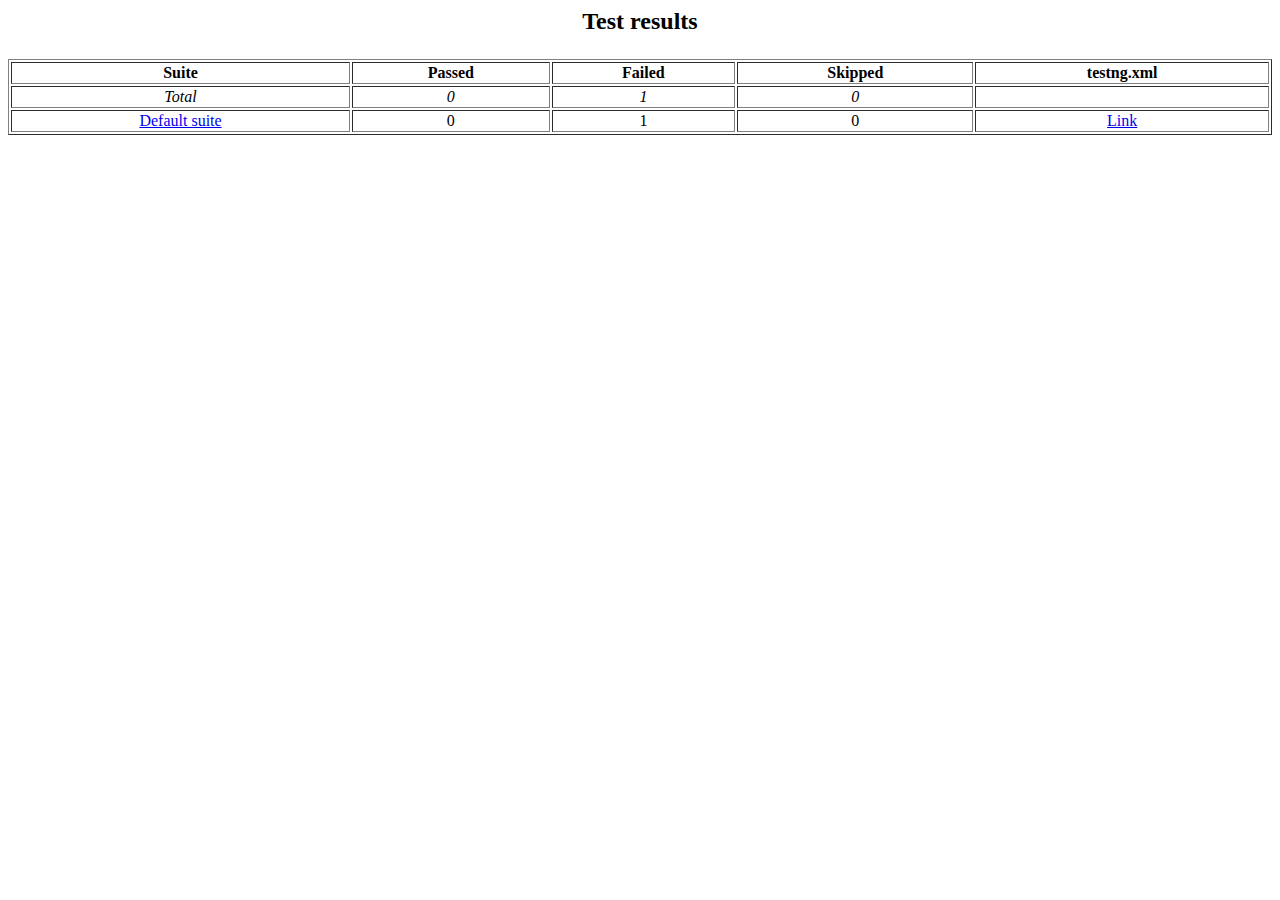
==== Cabelas/test-output/old/index.html @ 3e89ff4b "Avance de test signinsuccess" ====
<html>
<head><title></title><link href="./testng.css" rel="stylesheet" type="text/css" />
<link href="./my-testng.css" rel="stylesheet" type="text/css" />
</head><body>
<h2><p align='center'>Test results</p></h2>
<table border='1' width='100%' class='main-page'><tr><th>Suite</th><th>Passed</th><th>Failed</th><th>Skipped</th><th>testng.xml</th></tr>
<tr align='center' class='invocation-failed'><td><em>Total</em></td><td><em>0</em></td><td><em>1</em></td><td><em>0</em></td><td>&nbsp;</td></tr>
<tr align='center' class='invocation-failed'><td><a href='Default suite/index.html'>Default suite</a></td>
<td>0</td><td>1</td><td>0</td><td><a href='Default suite/testng.xml.html'>Link</a></td></tr></table></body></html>
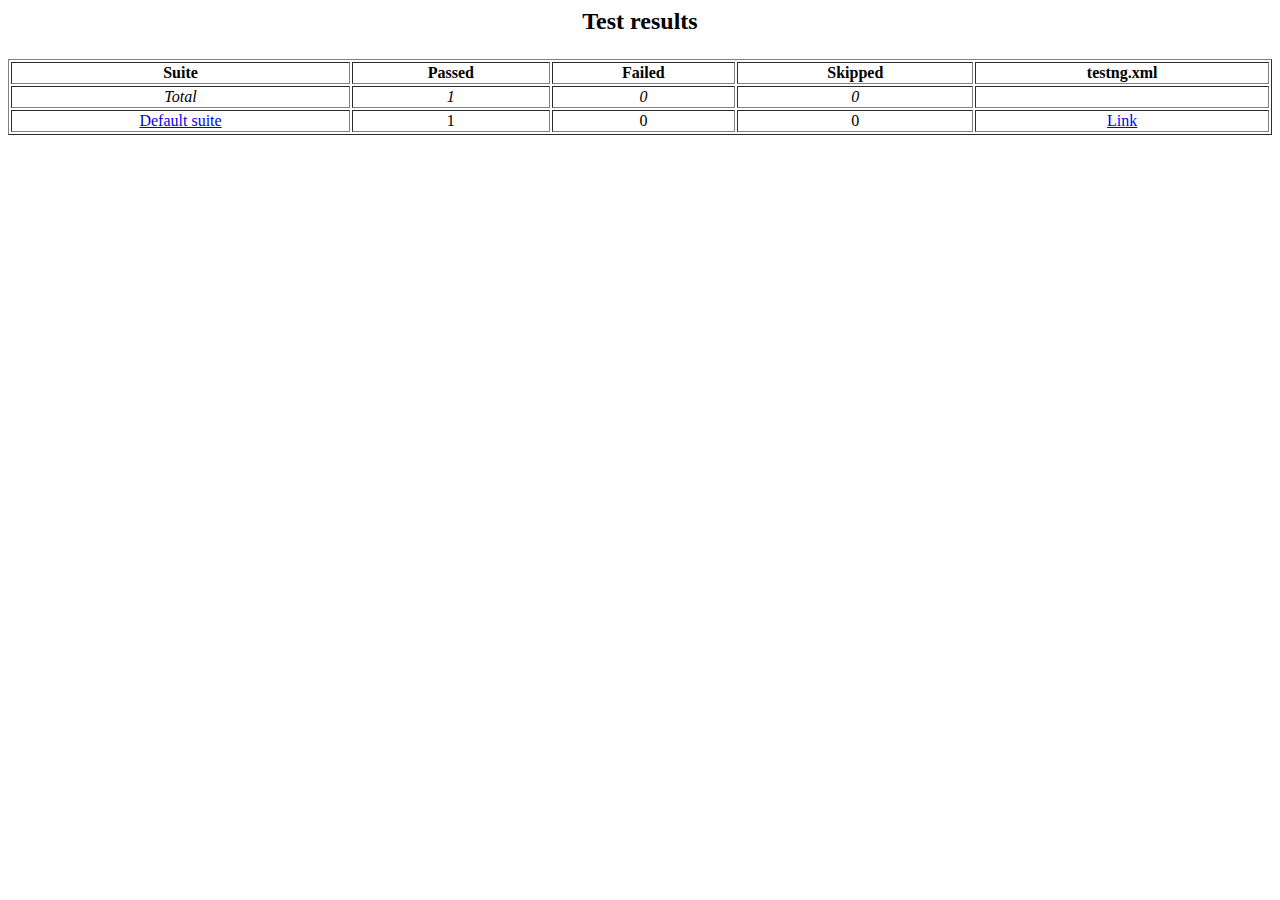
==== commit f5c2971f: "Cambios en test sing in success, creacion de test invalid account" ====
--- a/Cabelas/test-output/old/index.html
+++ b/Cabelas/test-output/old/index.html
@@ -4,6 +4,6 @@
 </head><body>
 <h2><p align='center'>Test results</p></h2>
 <table border='1' width='100%' class='main-page'><tr><th>Suite</th><th>Passed</th><th>Failed</th><th>Skipped</th><th>testng.xml</th></tr>
-<tr align='center' class='invocation-failed'><td><em>Total</em></td><td><em>0</em></td><td><em>1</em></td><td><em>0</em></td><td>&nbsp;</td></tr>
-<tr align='center' class='invocation-failed'><td><a href='Default suite/index.html'>Default suite</a></td>
-<td>0</td><td>1</td><td>0</td><td><a href='Default suite/testng.xml.html'>Link</a></td></tr></table></body></html>
+<tr align='center' class='invocation-passed'><td><em>Total</em></td><td><em>1</em></td><td><em>0</em></td><td><em>0</em></td><td>&nbsp;</td></tr>
+<tr align='center' class='invocation-passed'><td><a href='Default suite/index.html'>Default suite</a></td>
+<td>1</td><td>0</td><td>0</td><td><a href='Default suite/testng.xml.html'>Link</a></td></tr></table></body></html>
